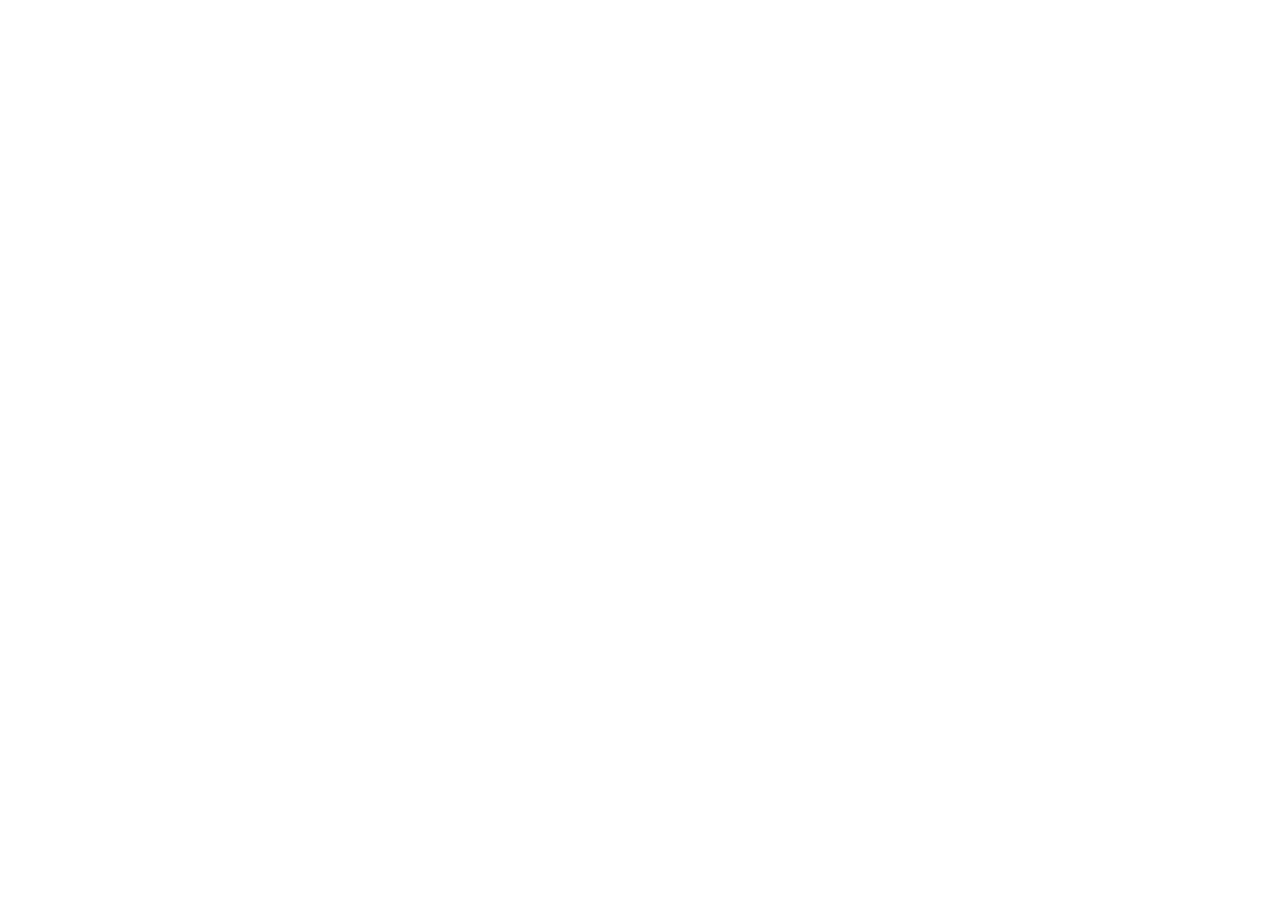
==== related-exercises/2023-02-08-REST-Firebase/index.html @ c2585651 "Add merged snapshot related-exercises/2023-02-08-REST-Firebase/index.html" ====
<!DOCTYPE html>
<html lang="en">
<head>
    <meta charset="UTF-8">
    <meta http-equiv="X-UA-Compatible" content="IE=edge">
    <meta name="viewport" content="width=device-width, initial-scale=1.0">
    <link rel="stylesheet" href="css/style.css">
    <script src="js/script.js" defer></script>
    <title>Mall</title>
</head>
<body>
    
</body>
</html>
---- related-exercises/2023-02-08-REST-Firebase/css/style.css ----

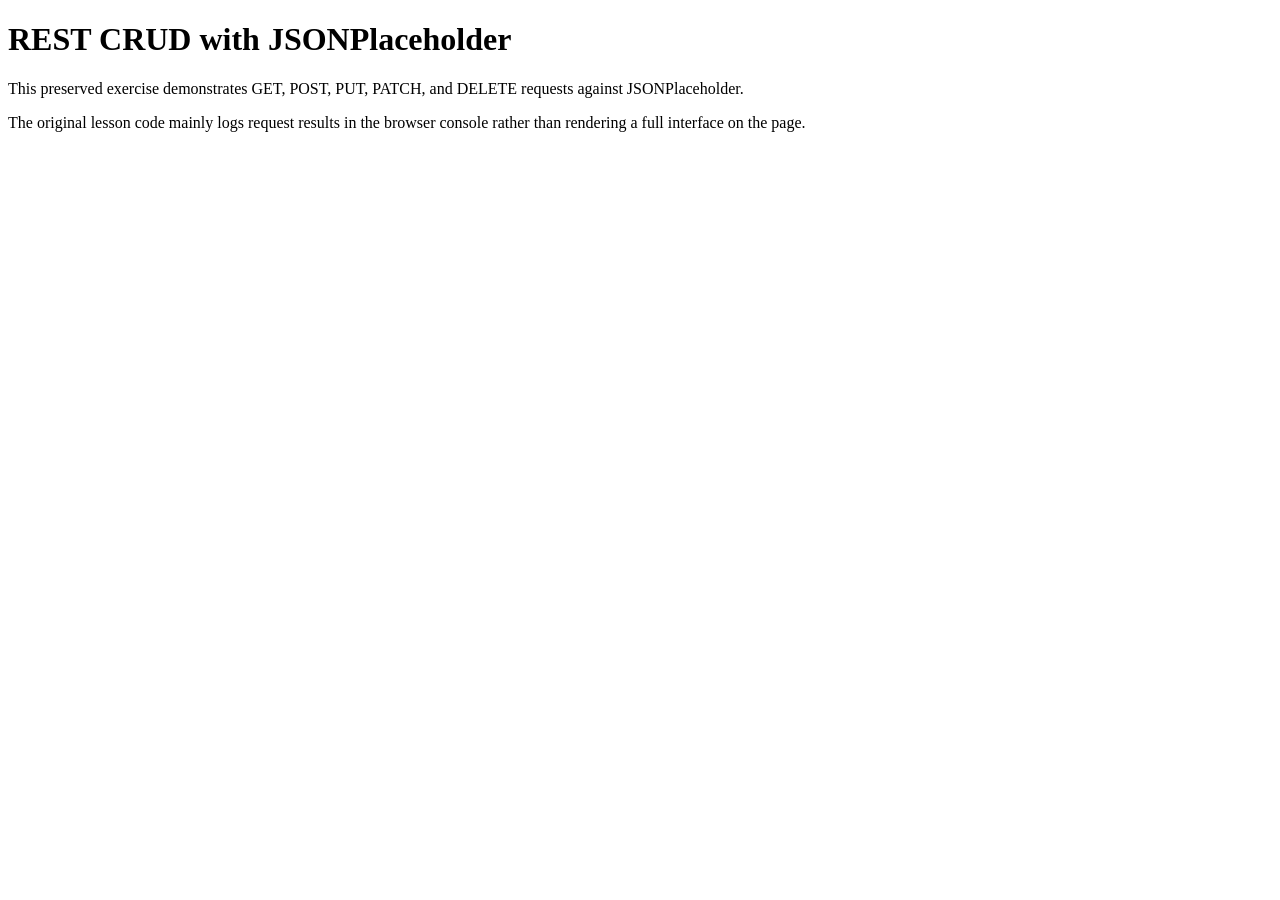
==== commit 60e944a7: "Translate the lesson archive to English" ====
--- a/related-exercises/2023-02-08-REST-Firebase/index.html
+++ b/related-exercises/2023-02-08-REST-Firebase/index.html
@@ -6,9 +6,19 @@
     <meta name="viewport" content="width=device-width, initial-scale=1.0">
     <link rel="stylesheet" href="css/style.css">
     <script src="js/script.js" defer></script>
-    <title>Mall</title>
+    <title>REST CRUD with JSONPlaceholder</title>
 </head>
 <body>
-    
+    <main>
+        <h1>REST CRUD with JSONPlaceholder</h1>
+        <p>
+            This preserved exercise demonstrates GET, POST, PUT, PATCH, and DELETE requests
+            against JSONPlaceholder.
+        </p>
+        <p>
+            The original lesson code mainly logs request results in the browser console rather than
+            rendering a full interface on the page.
+        </p>
+    </main>
 </body>
 </html>
